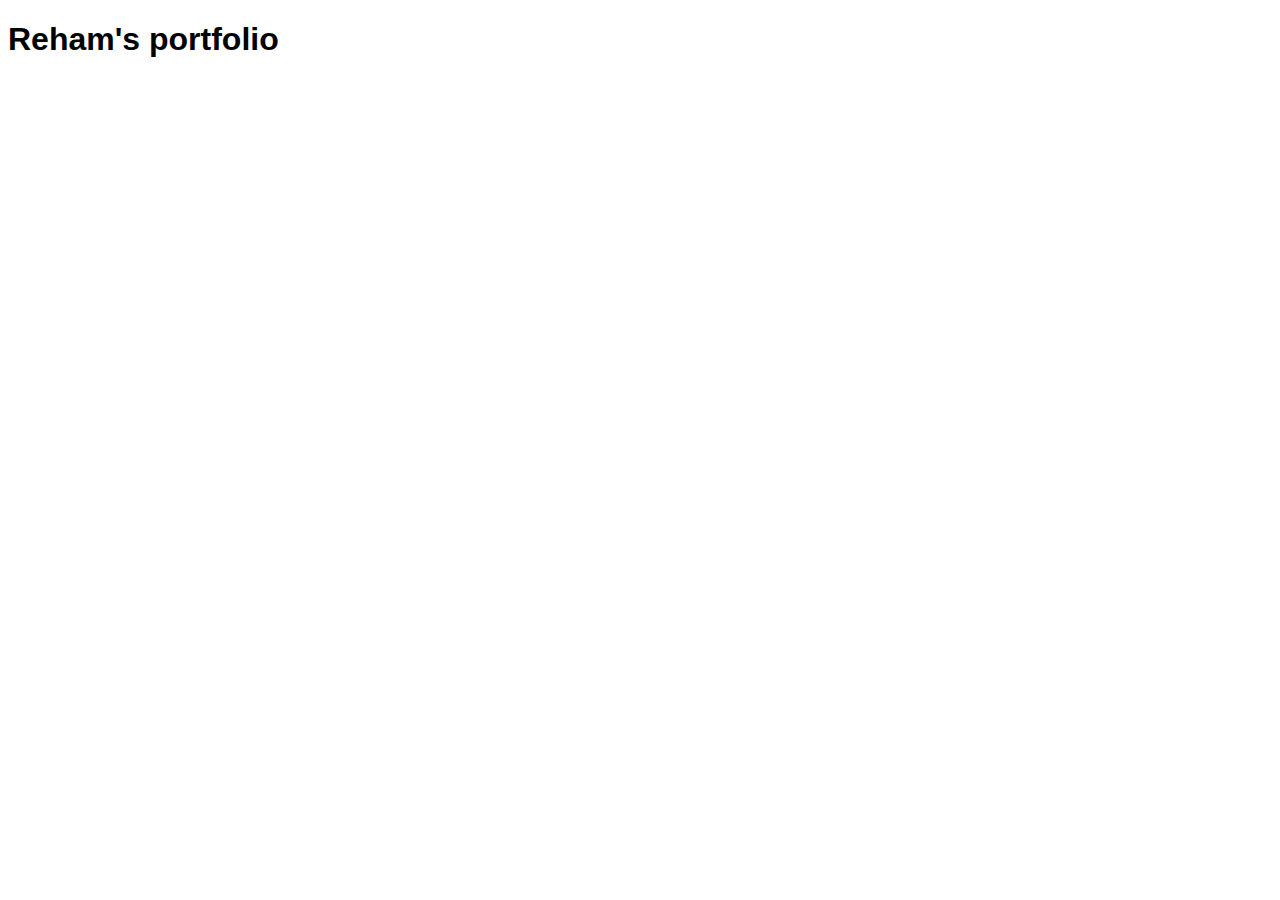
==== index.html @ 0a458038 "initial commit" ====
<!DOCTYPE html>
<html lang="en">
<head>
    <meta charset="UTF-8">
    <meta http-equiv="X-UA-Compatible" content="IE=edge">
    <meta name="viewport" content="width=device-width, initial-scale=1.0">
    <title>Reham's portfolio</title>
    <link rel="stylesheet" href="main.css">
</head>
<body>
 <header><h1>Reham's portfolio</h1></header>   
 <main></main>
 <footer></footer>
</body>
</html>
---- main.css ----
html{
    font-family: 'Lucida Sans', 'Lucida Sans Regular', 'Lucida Grande', 'Lucida Sans Unicode', Geneva, Verdana, sans-serif;
}
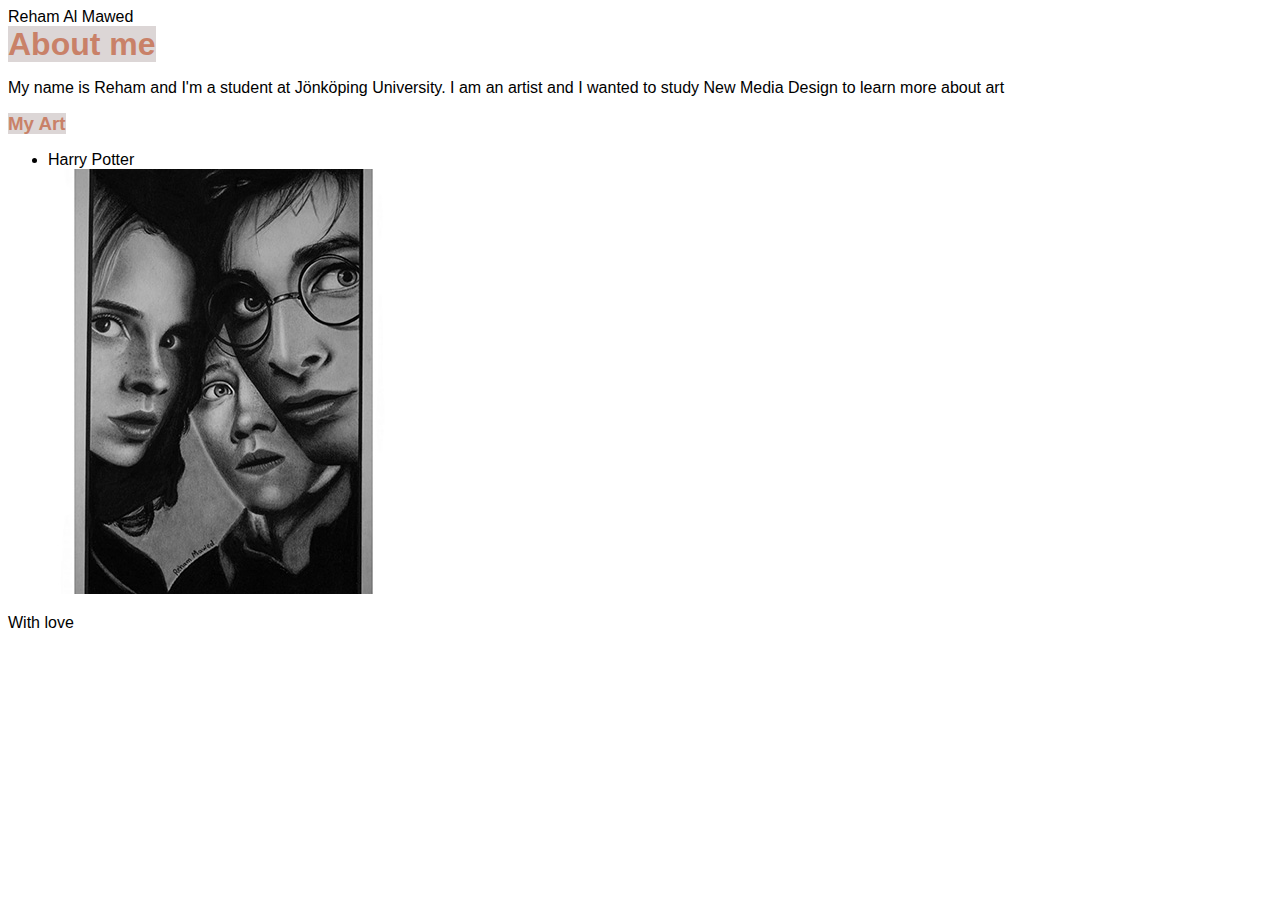
==== commit ebbcabe9: "update" ====
--- a/index.html
+++ b/index.html
@@ -4,12 +4,29 @@
     <meta charset="UTF-8">
     <meta http-equiv="X-UA-Compatible" content="IE=edge">
     <meta name="viewport" content="width=device-width, initial-scale=1.0">
-    <title>Reham's portfolio</title>
-    <link rel="stylesheet" href="main.css">
+    <link rel="stylesheet" type="text/css" href="main.css" />
+    <title>About me</title>
 </head>
 <body>
- <header><h1>Reham's portfolio</h1></header>   
- <main></main>
- <footer></footer>
+    <header>Reham Al Mawed</header>
+    <main>
+        <section>
+        <h1>About me</h1>
+        <p class="multi-column">
+            My name is Reham and I'm a student at Jönköping University. I am an artist and I wanted to study New Media Design to learn more about art</p>
+    </section>
+    <section>
+        <h3>My Art</h3>
+        <ul>
+            <li>Harry Potter</li>
+
+            <img src="Harry.jpg" 
+            class="profile-image" />
+    
+        </ul>
+    </section>
+
+    </main>
+    <footer>With love</footer> 
 </body>
 </html>--- a/main.css
+++ b/main.css
@@ -1,3 +1,25 @@
-html{
-    font-family: 'Lucida Sans', 'Lucida Sans Regular', 'Lucida Grande', 'Lucida Sans Unicode', Geneva, Verdana, sans-serif;
+* {
+    font-family: Arial, Helvetica, sans-serif;
+}
+
+.profile-image {
+    /* float: left;  */
+    position: relative;
+    left: 0px;
+   
+}
+
+h1, 
+h2, 
+h3, 
+h4, 
+h5, 
+h6 {
+    color: #c98168;
+    background-color: #dcd6d6;
+    display: inline;
+}
+
+.multi-column {
+    columns: 1;
 }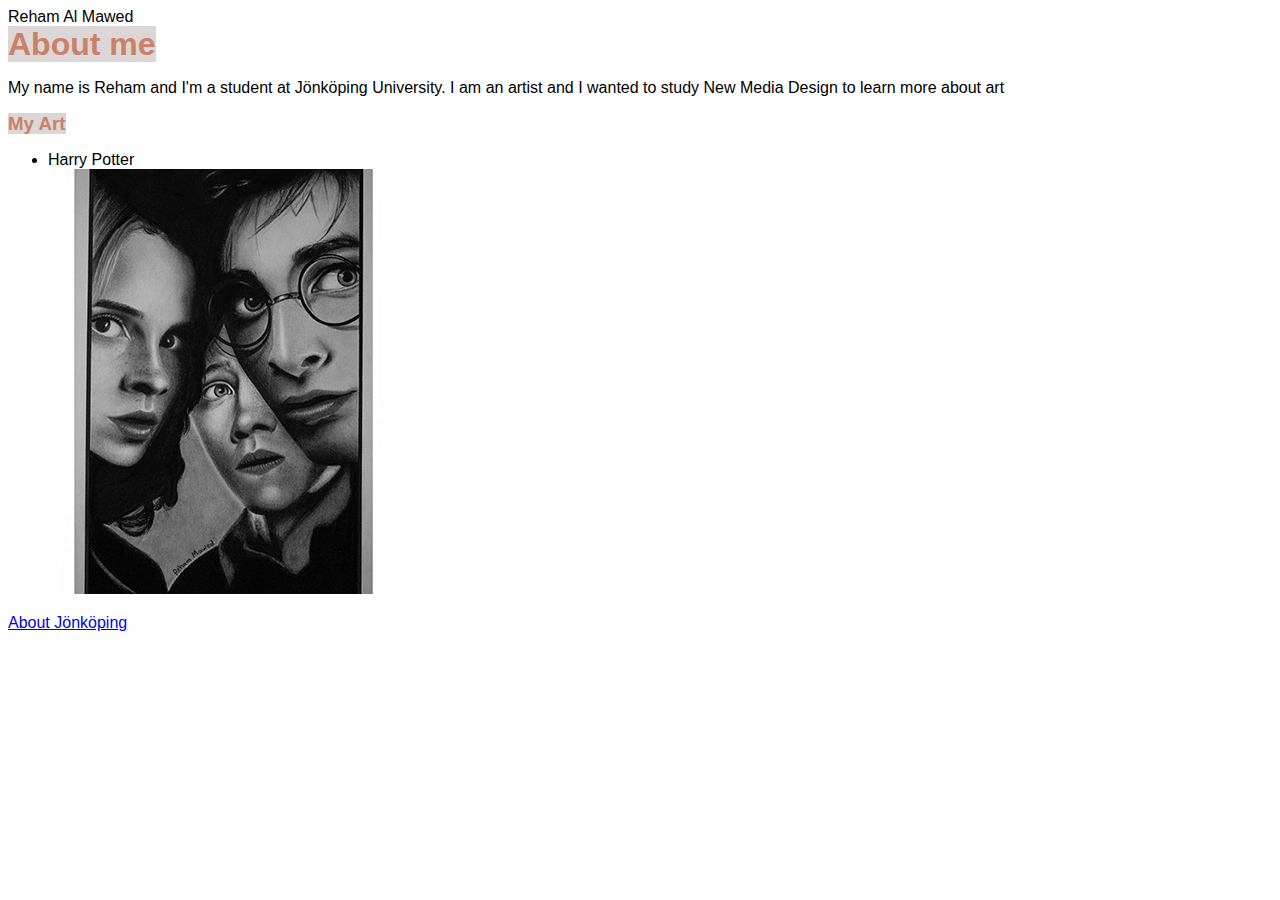
==== commit 9490ce43: "New update" ====
--- a/index.html
+++ b/index.html
@@ -27,6 +27,6 @@
     </section>
 
     </main>
-    <footer>With love</footer> 
+    <footer><a href="index1.html">About Jönköping</a></footer>
 </body>
 </html>